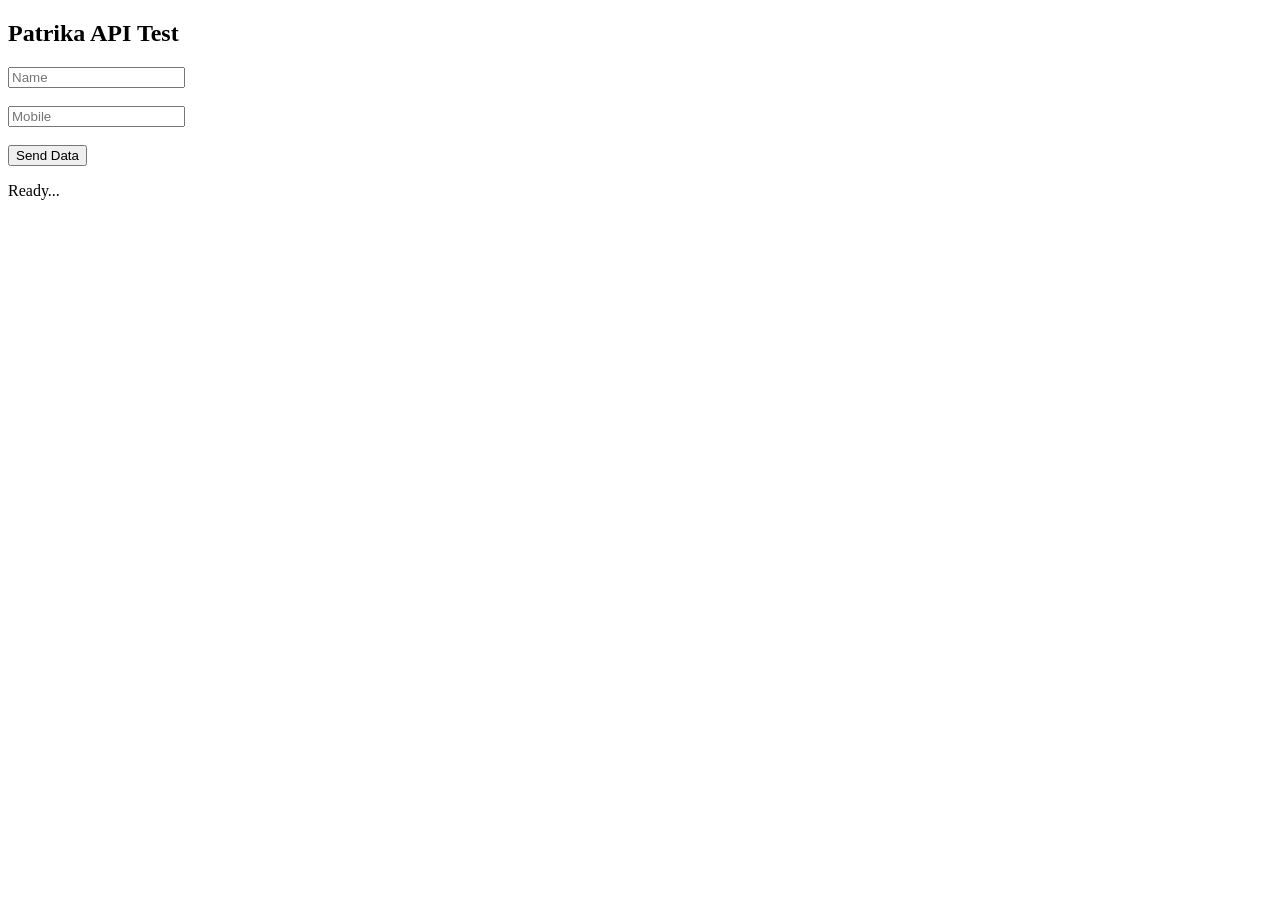
==== index1.html @ f1e10068 "Update and rename index.js to index1.html" ====
<!DOCTYPE html>
<html lang="en">
<head>
    <meta charset="UTF-8">
    <meta name="viewport" content="width=device-width, initial-scale=1.0">
    <title>Patrika API Test</title>
</head>
<body>

    <h2>Patrika API Test</h2>

    <input type="text" id="name" placeholder="Name">
    <br><br>

    <input type="text" id="mobile" placeholder="Mobile">
    <br><br>

    <button onclick="sendData()">Send Data</button>

    <p id="status">Ready...</p>

    <script>
        function sendData() {

            const name = document.getElementById("name").value;
            const mobile = document.getElementById("mobile").value;

            document.getElementById("status").innerText =
                "Sending...";

            fetch("https://patrika.xo.je/api.php", {
                method: "POST",
                headers: {
                    "Content-Type": "application/json"
                },
                body: JSON.stringify({
                    name: name,
                    mobile: mobile
                })
            })
            .then(response => response.json())
            .then(data => {

                console.log(data);

                document.getElementById("status").innerText =
                    "Server Response: " + JSON.stringify(data);

            })
            .catch(error => {

                console.error(error);

                document.getElementById("status").innerText =
                    "Request Failed: " + error.message;
            });
        }
    </script>

</body>
</html>
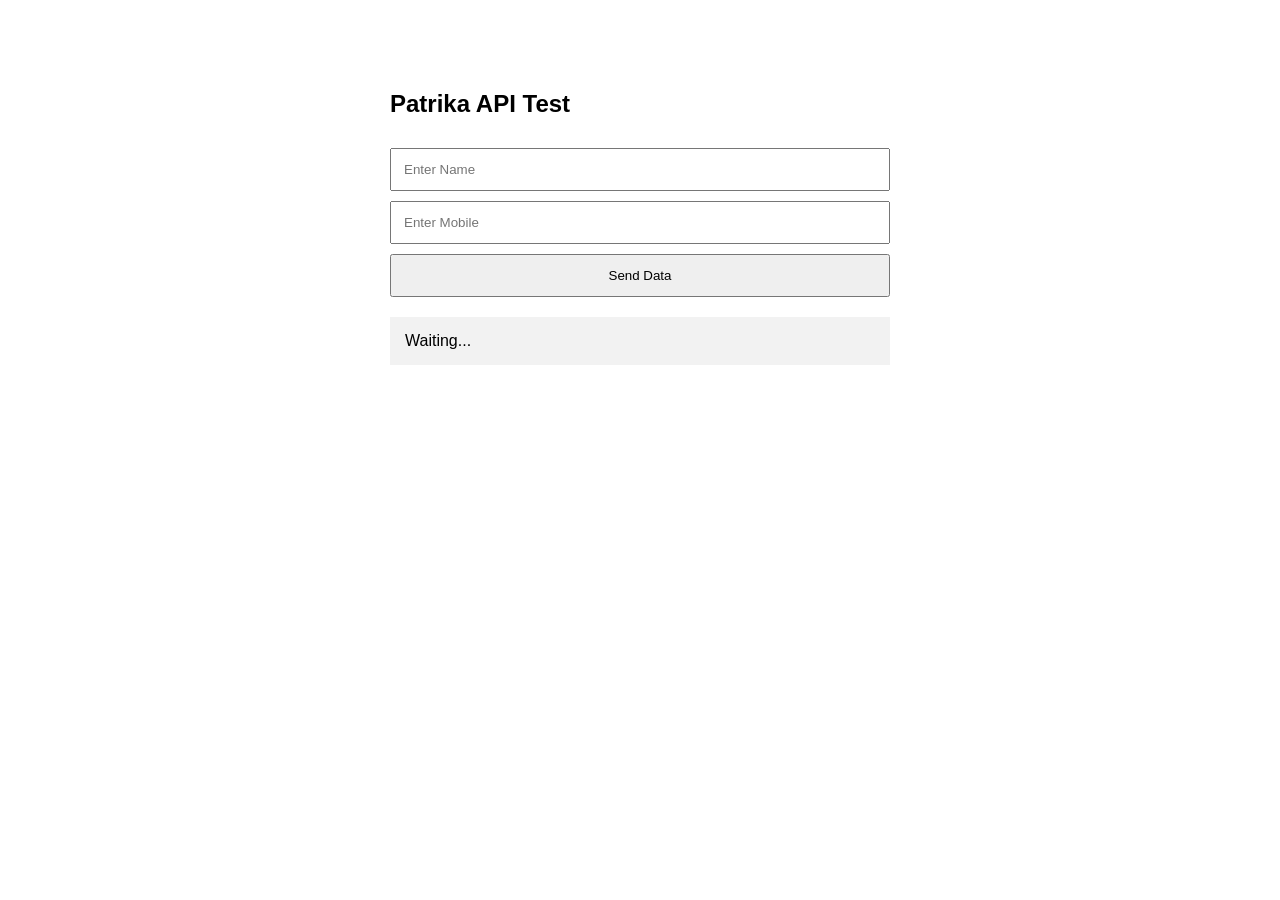
==== commit 3a9bc3a6: "Refactor HTML structure and improve input placeholders" ====
--- a/index1.html
+++ b/index1.html
@@ -3,58 +3,116 @@
 <head>
     <meta charset="UTF-8">
     <meta name="viewport" content="width=device-width, initial-scale=1.0">
+
     <title>Patrika API Test</title>
+
+    <style>
+        body {
+            font-family: Arial, sans-serif;
+            max-width: 500px;
+            margin: 50px auto;
+            padding: 20px;
+        }
+
+        input, button {
+            width: 100%;
+            padding: 12px;
+            margin-top: 10px;
+            box-sizing: border-box;
+        }
+
+        button {
+            cursor: pointer;
+        }
+
+        #result {
+            margin-top: 20px;
+            padding: 15px;
+            background: #f2f2f2;
+            word-break: break-word;
+        }
+    </style>
 </head>
+
 <body>
 
     <h2>Patrika API Test</h2>
 
-    <input type="text" id="name" placeholder="Name">
-    <br><br>
+    <input
+        type="text"
+        id="name"
+        placeholder="Enter Name"
+    >
 
-    <input type="text" id="mobile" placeholder="Mobile">
-    <br><br>
+    <input
+        type="text"
+        id="mobile"
+        placeholder="Enter Mobile"
+    >
 
-    <button onclick="sendData()">Send Data</button>
+    <button onclick="sendData()">
+        Send Data
+    </button>
 
-    <p id="status">Ready...</p>
+    <div id="result">
+        Waiting...
+    </div>
 
     <script>
+
         function sendData() {
 
-            const name = document.getElementById("name").value;
-            const mobile = document.getElementById("mobile").value;
+            const name =
+                document.getElementById("name").value;
 
-            document.getElementById("status").innerText =
-                "Sending...";
+            const mobile =
+                document.getElementById("mobile").value;
 
-            fetch("https://patrika.xo.je/api.php", {
+            document.getElementById("result").innerText =
+                "Sending request...";
+
+            fetch("api.php", {
                 method: "POST",
+
                 headers: {
                     "Content-Type": "application/json"
                 },
+
                 body: JSON.stringify({
                     name: name,
                     mobile: mobile
                 })
             })
-            .then(response => response.json())
+
+            .then(response => {
+
+                if (!response.ok) {
+                    throw new Error(
+                        "HTTP Error: " + response.status
+                    );
+                }
+
+                return response.json();
+            })
+
             .then(data => {
 
-                console.log(data);
-
-                document.getElementById("status").innerText =
-                    "Server Response: " + JSON.stringify(data);
+                document.getElementById("result").innerText =
+                    "SUCCESS\n\n" +
+                    JSON.stringify(data, null, 2);
 
             })
+
             .catch(error => {
 
-                console.error(error);
+                document.getElementById("result").innerText =
+                    "FAILED\n\n" +
+                    error.message;
 
-                document.getElementById("status").innerText =
-                    "Request Failed: " + error.message;
             });
+
         }
+
     </script>
 
 </body>
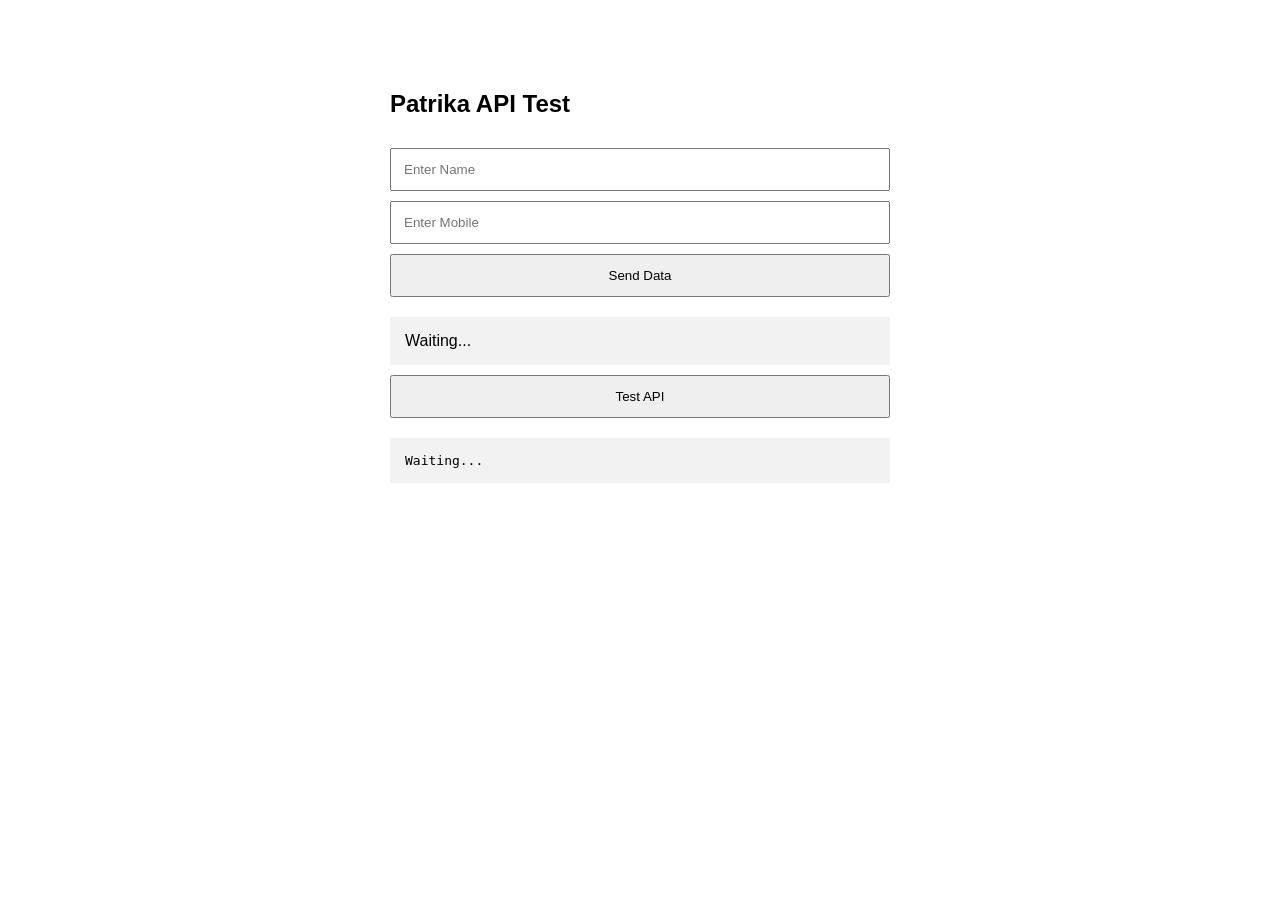
==== commit d2a9c1e5: "Refactor sendData function for API request Refactored sendData function to simplify API call and rem" ====
--- a/index1.html
+++ b/index1.html
@@ -59,61 +59,29 @@
     </div>
 
     <script>
+function sendData() {
 
-        function sendData() {
+    fetch("api.php", {
+        method: "POST",
+        headers: {
+            "Content-Type": "application/json"
+        },
+        body: JSON.stringify({
+            name: "Kalpesh",
+            mobile: "1234567890"
+        })
+    })
+    .then(response => response.text())
+    .then(data => {
+        document.getElementById("result").innerText = data;
+    })
+    .catch(error => {
+        document.getElementById("result").innerText =
+            "ERROR: " + error;
+    });
+}
+</script>
 
-            const name =
-                document.getElementById("name").value;
+<button onclick="sendData()">Test API</button>
 
-            const mobile =
-                document.getElementById("mobile").value;
-
-            document.getElementById("result").innerText =
-                "Sending request...";
-
-            fetch("api.php", {
-                method: "POST",
-
-                headers: {
-                    "Content-Type": "application/json"
-                },
-
-                body: JSON.stringify({
-                    name: name,
-                    mobile: mobile
-                })
-            })
-
-            .then(response => {
-
-                if (!response.ok) {
-                    throw new Error(
-                        "HTTP Error: " + response.status
-                    );
-                }
-
-                return response.json();
-            })
-
-            .then(data => {
-
-                document.getElementById("result").innerText =
-                    "SUCCESS\n\n" +
-                    JSON.stringify(data, null, 2);
-
-            })
-
-            .catch(error => {
-
-                document.getElementById("result").innerText =
-                    "FAILED\n\n" +
-                    error.message;
-
-            });
-
-        }
-
-    </script>
-
-</body>
-</html>
+<pre id="result">Waiting...</pre>
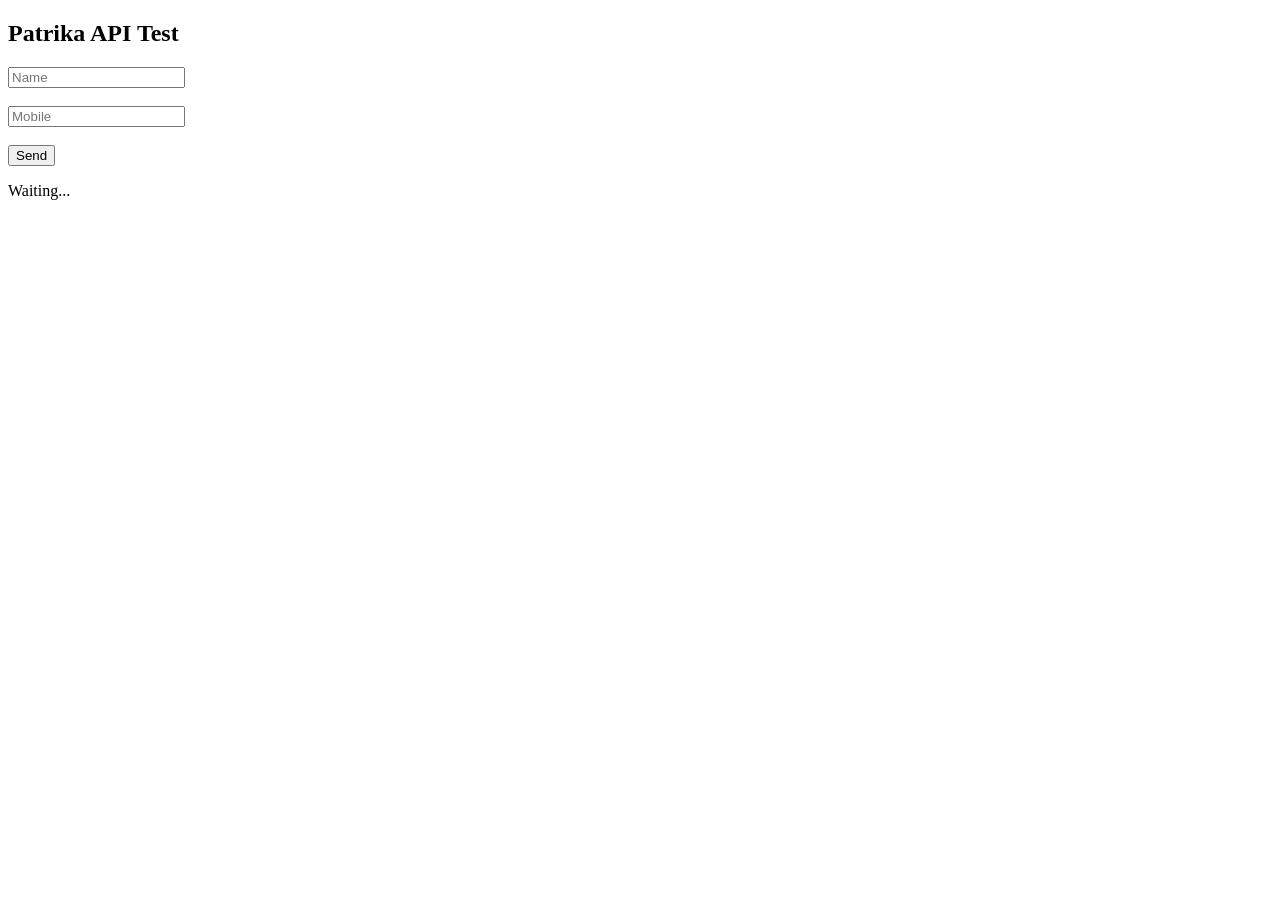
==== commit f893e31a: "Refactor HTML form and update JavaScript function" ====
--- a/index1.html
+++ b/index1.html
@@ -1,87 +1,54 @@
 <!DOCTYPE html>
-<html lang="en">
+<html>
 <head>
     <meta charset="UTF-8">
     <meta name="viewport" content="width=device-width, initial-scale=1.0">
-
     <title>Patrika API Test</title>
-
-    <style>
-        body {
-            font-family: Arial, sans-serif;
-            max-width: 500px;
-            margin: 50px auto;
-            padding: 20px;
-        }
-
-        input, button {
-            width: 100%;
-            padding: 12px;
-            margin-top: 10px;
-            box-sizing: border-box;
-        }
-
-        button {
-            cursor: pointer;
-        }
-
-        #result {
-            margin-top: 20px;
-            padding: 15px;
-            background: #f2f2f2;
-            word-break: break-word;
-        }
-    </style>
 </head>
 
 <body>
 
     <h2>Patrika API Test</h2>
 
-    <input
-        type="text"
-        id="name"
-        placeholder="Enter Name"
-    >
+    <input id="name" placeholder="Name">
+    <br><br>
 
-    <input
-        type="text"
-        id="mobile"
-        placeholder="Enter Mobile"
-    >
+    <input id="mobile" placeholder="Mobile">
+    <br><br>
 
-    <button onclick="sendData()">
-        Send Data
-    </button>
+    <button onclick="sendData()">Send</button>
 
-    <div id="result">
-        Waiting...
-    </div>
+    <p id="result">Waiting...</p>
 
     <script>
-function sendData() {
+        function sendData() {
 
-    fetch("api.php", {
-        method: "POST",
-        headers: {
-            "Content-Type": "application/json"
-        },
-        body: JSON.stringify({
-            name: "Kalpesh",
-            mobile: "1234567890"
-        })
-    })
-    .then(response => response.text())
-    .then(data => {
-        document.getElementById("result").innerText = data;
-    })
-    .catch(error => {
-        document.getElementById("result").innerText =
-            "ERROR: " + error;
-    });
-}
-</script>
+            fetch("api.php", {
+                method: "POST",
 
-<button onclick="sendData()">Test API</button>
+                headers: {
+                    "Content-Type": "application/json"
+                },
 
-<pre id="result">Waiting...</pre>
+                body: JSON.stringify({
+                    name: document.getElementById("name").value,
+                    mobile: document.getElementById("mobile").value
+                })
+            })
+
+            .then(response => response.text())
+
+            .then(data => {
+                document.getElementById("result").innerText =
+                    data;
+            })
+
+            .catch(error => {
+                document.getElementById("result").innerText =
+                    "Error: " + error.message;
+            });
+        }
+    </script>
+
+</body>
+</html>
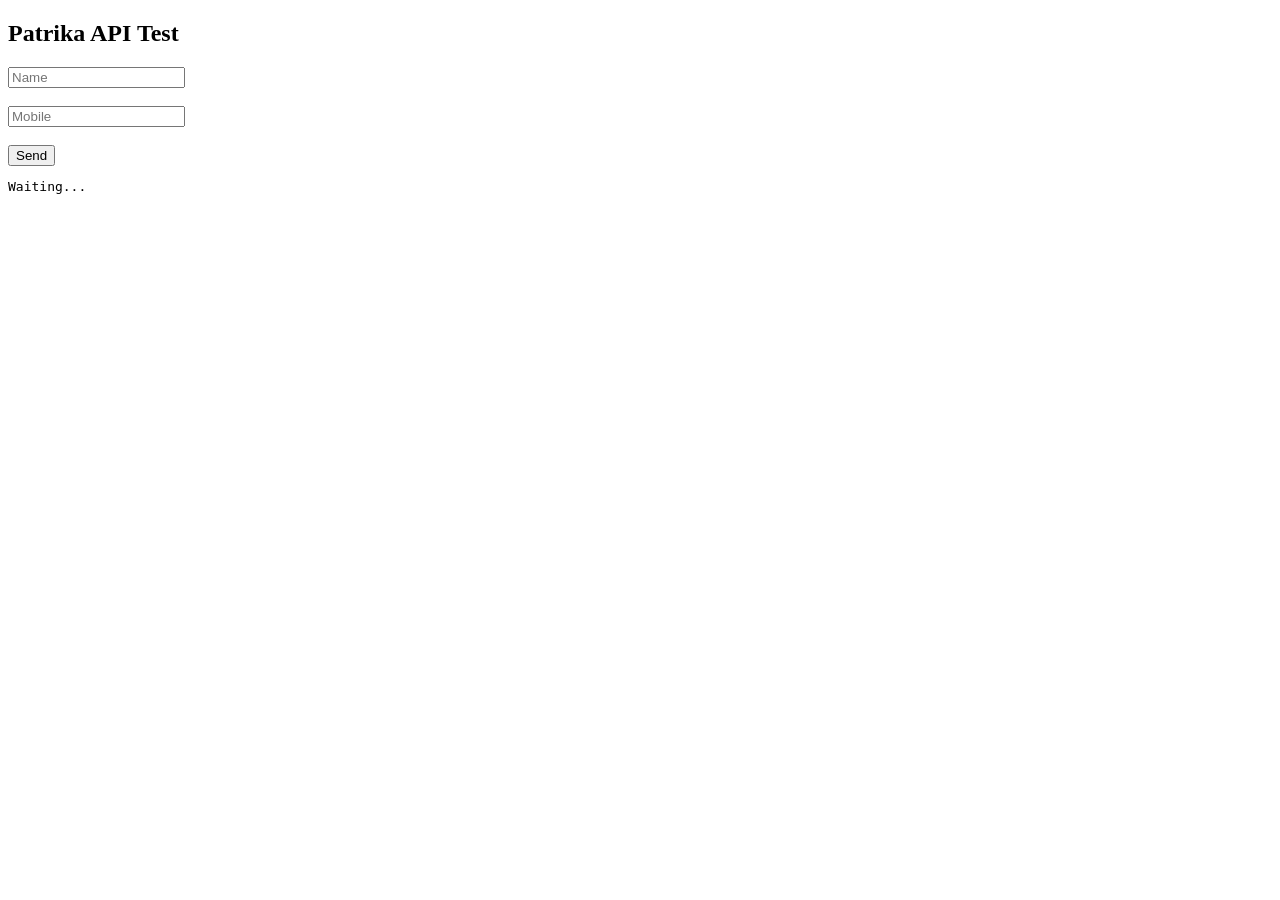
==== commit 83455b31: "Refactor HTML form and JavaScript for data submission" ====
--- a/index1.html
+++ b/index1.html
@@ -8,47 +8,41 @@
 
 <body>
 
-    <h2>Patrika API Test</h2>
+<h2>Patrika API Test</h2>
 
-    <input id="name" placeholder="Name">
-    <br><br>
+<input id="name" placeholder="Name">
+<br><br>
 
-    <input id="mobile" placeholder="Mobile">
-    <br><br>
+<input id="mobile" placeholder="Mobile">
+<br><br>
 
-    <button onclick="sendData()">Send</button>
+<button onclick="sendData()">Send</button>
 
-    <p id="result">Waiting...</p>
+<pre id="result">Waiting...</pre>
 
-    <script>
-        function sendData() {
+<script>
+function sendData() {
 
-            fetch("api.php", {
-                method: "POST",
+    const name = document.getElementById("name").value;
+    const mobile = document.getElementById("mobile").value;
 
-                headers: {
-                    "Content-Type": "application/json"
-                },
+    const url =
+        "api.php?name=" +
+        encodeURIComponent(name) +
+        "&mobile=" +
+        encodeURIComponent(mobile);
 
-                body: JSON.stringify({
-                    name: document.getElementById("name").value,
-                    mobile: document.getElementById("mobile").value
-                })
-            })
-
-            .then(response => response.text())
-
-            .then(data => {
-                document.getElementById("result").innerText =
-                    data;
-            })
-
-            .catch(error => {
-                document.getElementById("result").innerText =
-                    "Error: " + error.message;
-            });
-        }
-    </script>
+    fetch(url)
+        .then(response => response.text())
+        .then(data => {
+            document.getElementById("result").textContent = data;
+        })
+        .catch(error => {
+            document.getElementById("result").textContent =
+                "Error: " + error.message;
+        });
+}
+</script>
 
 </body>
 </html>
